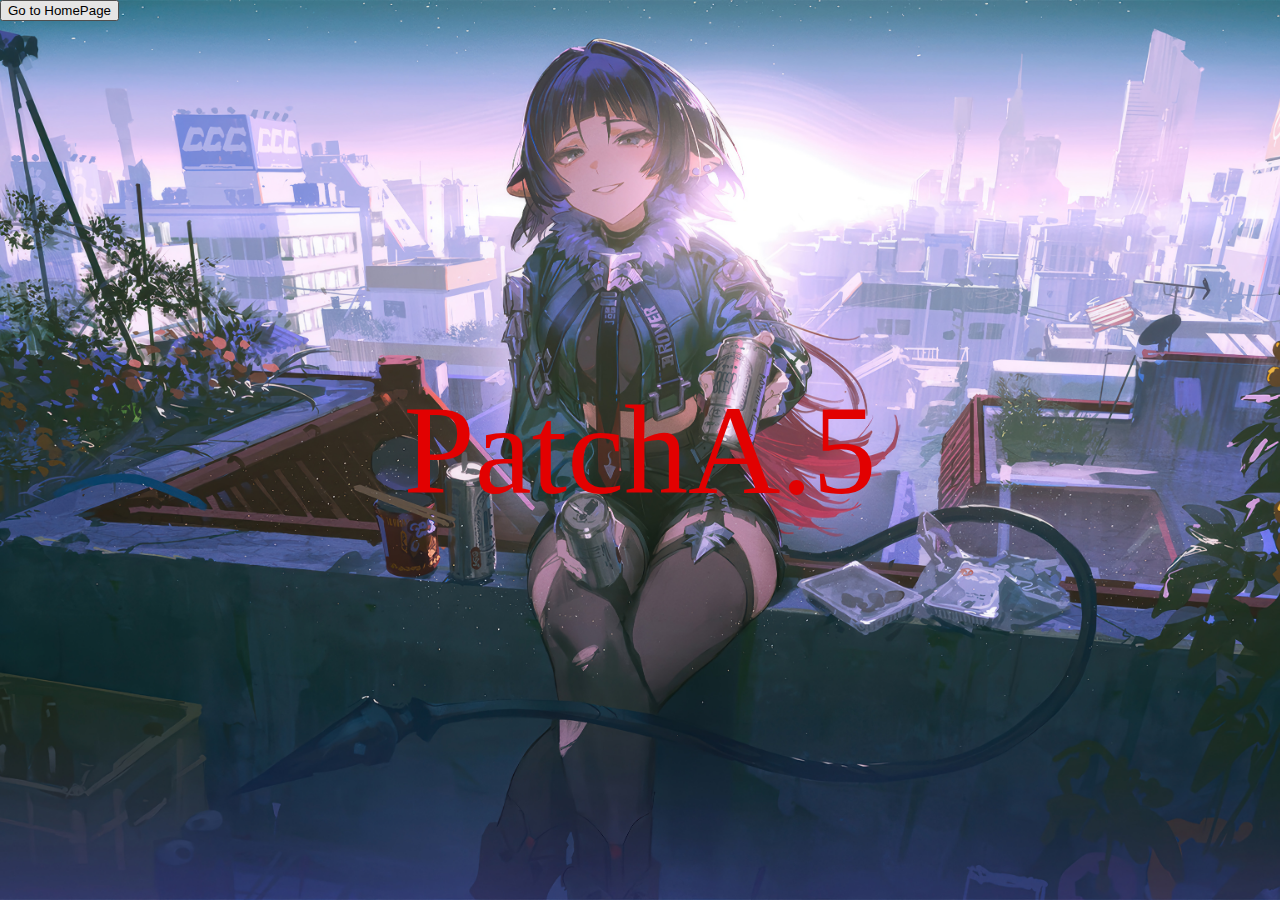
==== Pages/patch.html @ 870b5a17 "重新導向BG-IMG" ====
<!DOCTYPE html>
<html lang="en">

<head>
    <meta charset="UTF-8">
    <meta name="viewport" content="width=device-width, initial-scale=1.0">
    <title>Mr.Wilson@ProFillio</title>
    <meta name="theme-color" content="#B94FFF" media="(prefers-color-scheme: light)">
    <meta name="theme-color" content="#222222" media="(prefers-color-scheme: dark)">
    <link rel="stylesheet" href="../css/reset.css">
    <link rel="stylesheet" href="../css/index.css">
    <style>
        body {
            background-image: url(/assets/JDbg.jpg);
            background-size: cover;
            background-position: 49% 0%;
            background-repeat: no-repeat;
            background-attachment: fixed;
        }
        
        .test {
            font-size: 10vw;
            color: rgb(226, 1, 1);
            margin: auto;
            position: absolute;
            top: 50%;
            left: 50%;
            transform: translate(-50%, -50%);
        }
    </style>
</head>

<body>
    <div class="test">PatchA.5</div>
    <button onclick="window.location.href = '/index.html'">Go to HomePage</button>
</body>

</html>
---- css/index.css ----
/* body {
    background-image: url(/assets/JDbg.jpg);
    background-size: cover;
    background-position: 49% 0%;
    background-repeat: no-repeat;
    background-attachment: fixed;
} */
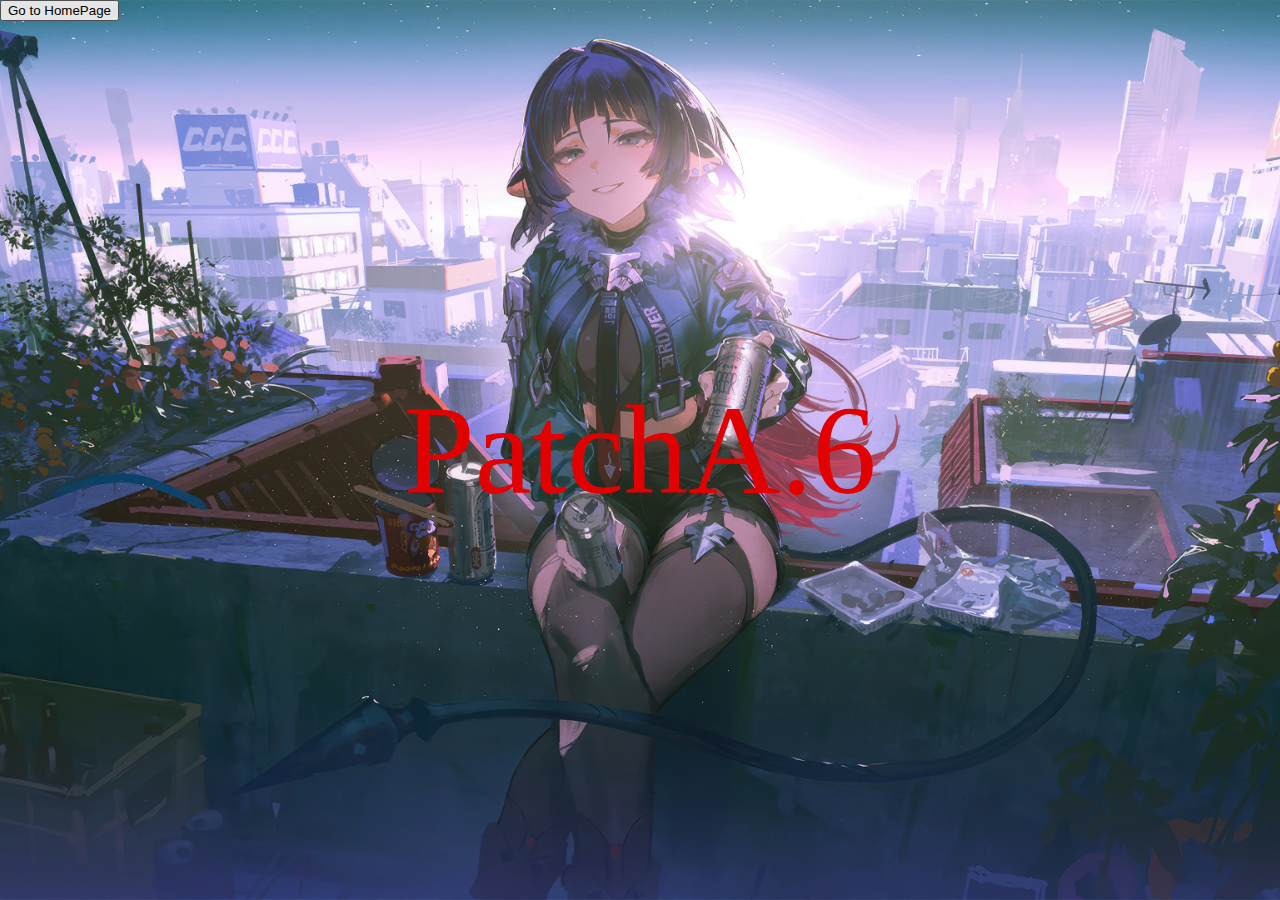
==== commit 18bc76b8: "重新導向" ====
--- a/Pages/patch.html
+++ b/Pages/patch.html
@@ -31,7 +31,7 @@
 </head>
 
 <body>
-    <div class="test">PatchA.5</div>
+    <div class="test">PatchA.6</div>
     <button onclick="window.location.href = '/index.html'">Go to HomePage</button>
 </body>
 
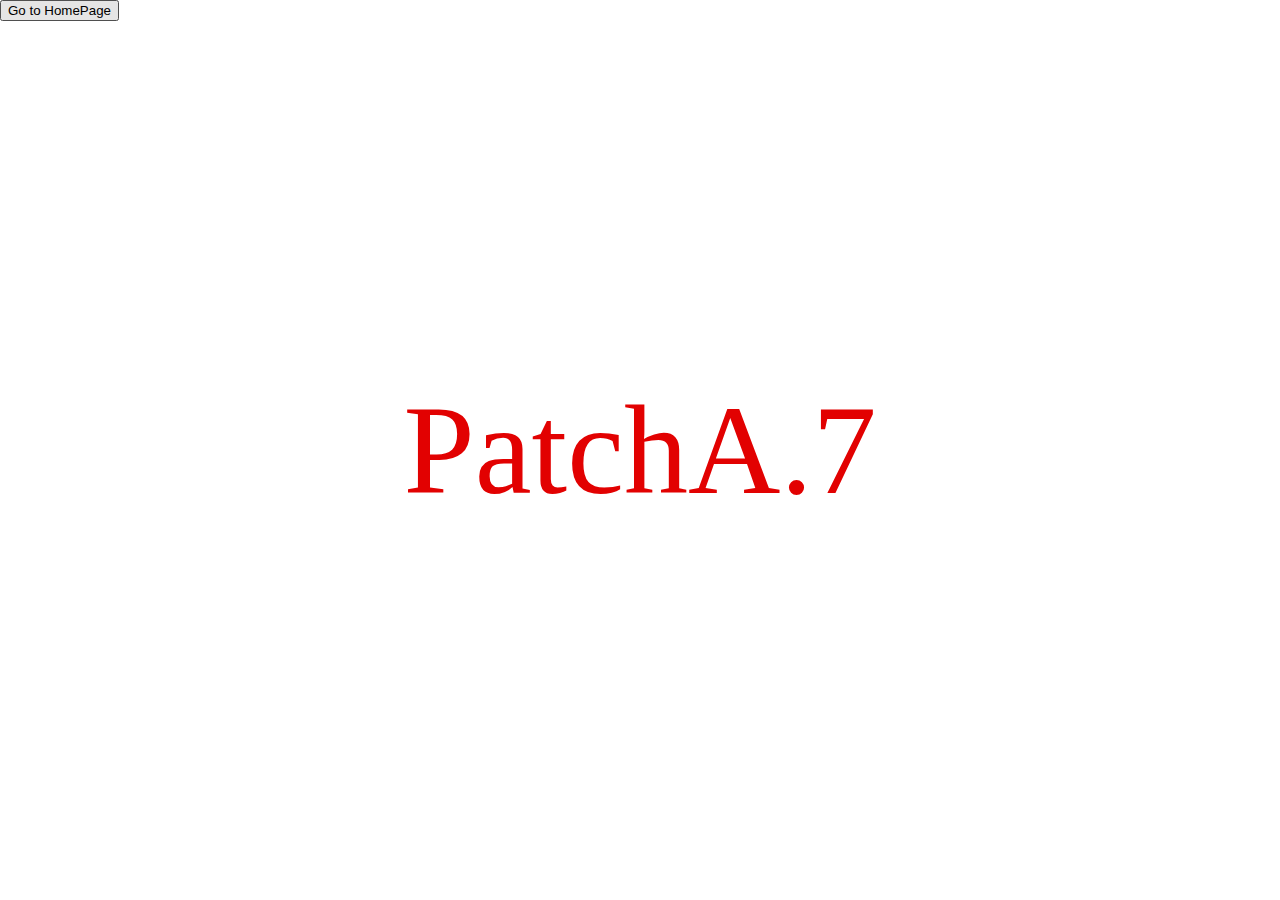
==== commit 08df7262: "背景路徑更改成功" ====
--- a/Pages/patch.html
+++ b/Pages/patch.html
@@ -11,7 +11,7 @@
     <link rel="stylesheet" href="../css/index.css">
     <style>
         body {
-            background-image: url(/assets/JDbg.jpg);
+            background-image: url(./assets/JDbg.jpg);
             background-size: cover;
             background-position: 49% 0%;
             background-repeat: no-repeat;
@@ -31,8 +31,8 @@
 </head>
 
 <body>
-    <div class="test">PatchA.6</div>
-    <button onclick="window.location.href = '/index.html'">Go to HomePage</button>
+    <div class="test">PatchA.7</div>
+    <button onclick="window.location.href = '../index.html'">Go to HomePage</button>
 </body>
 
 </html>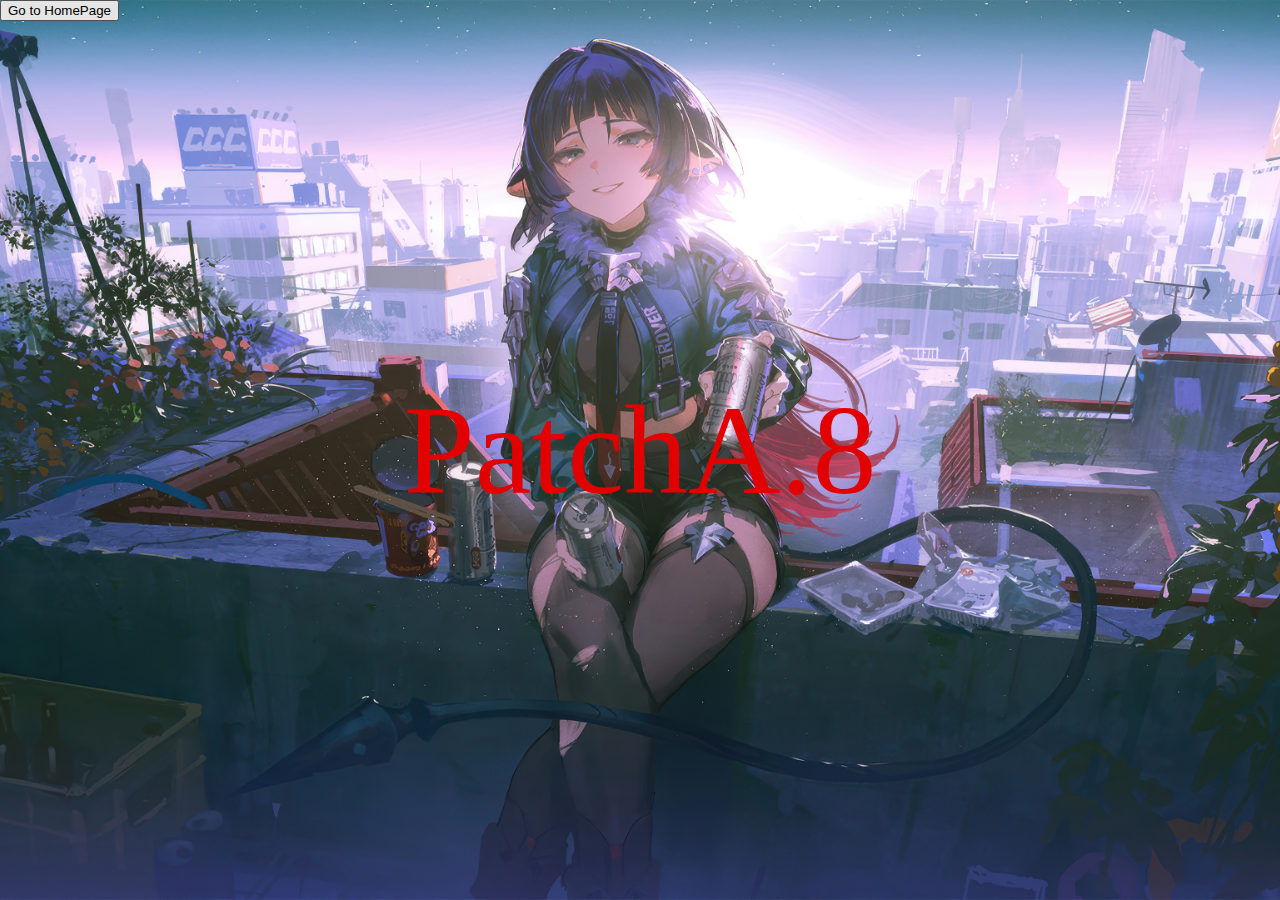
==== commit 47582e07: "修正路徑檔案" ====
--- a/Pages/patch.html
+++ b/Pages/patch.html
@@ -11,7 +11,7 @@
     <link rel="stylesheet" href="../css/index.css">
     <style>
         body {
-            background-image: url(./assets/JDbg.jpg);
+            background-image: url(../assets/JDbg.jpg);
             background-size: cover;
             background-position: 49% 0%;
             background-repeat: no-repeat;
@@ -31,7 +31,7 @@
 </head>
 
 <body>
-    <div class="test">PatchA.7</div>
+    <div class="test">PatchA.8</div>
     <button onclick="window.location.href = '../index.html'">Go to HomePage</button>
 </body>
 
--- a/css/index.css
+++ b/css/index.css
@@ -1,7 +1,7 @@
-/* body {
-    background-image: url(/assets/JDbg.jpg);
+body {
+    background-image: url(../assets/JDbg.jpg);
     background-size: cover;
     background-position: 49% 0%;
     background-repeat: no-repeat;
     background-attachment: fixed;
-} */+}